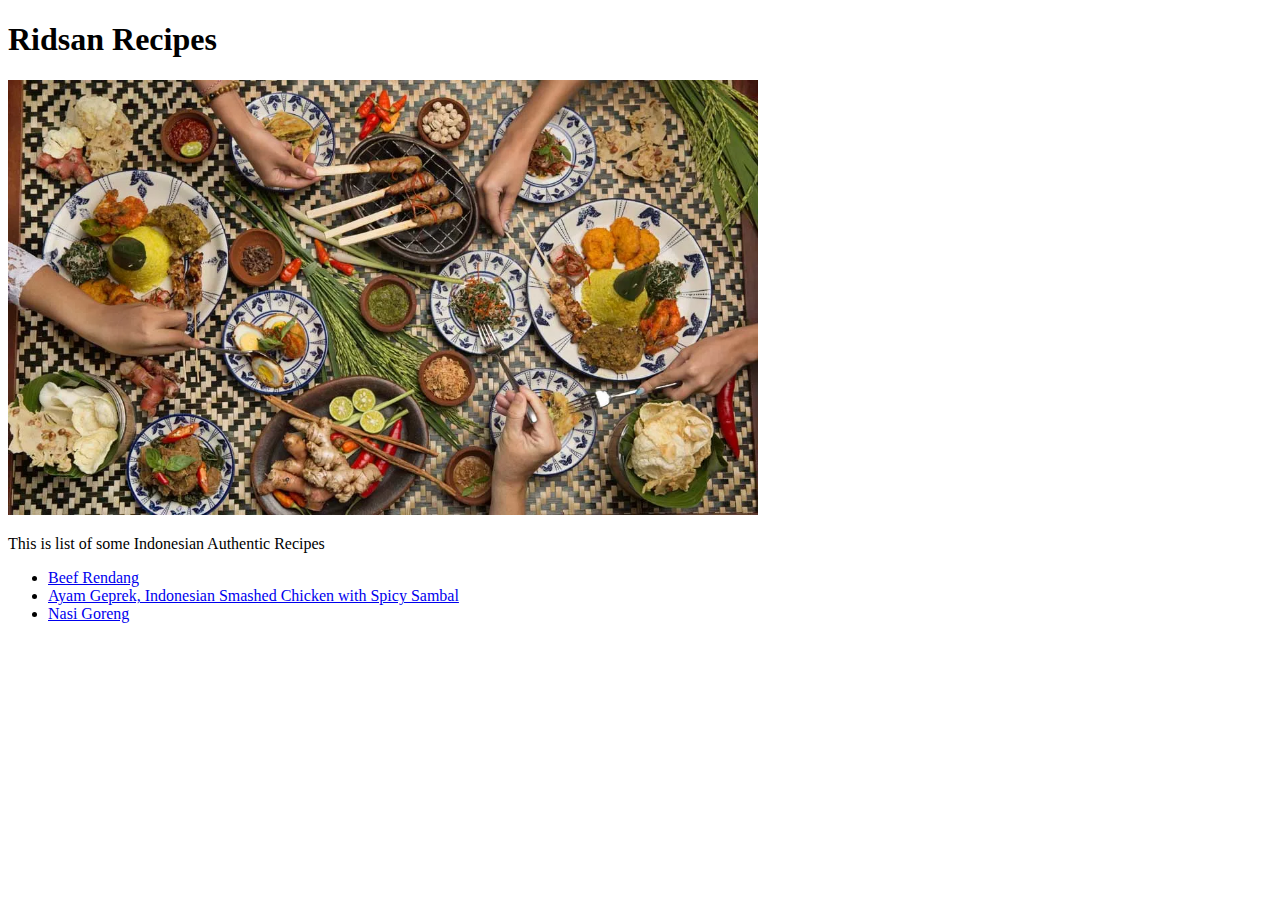
==== index.html @ b0d93868 "Add the 3 recipe page, rendang, ayam geprek, and nasi goreng page, deleted lasagna.html and update R" ====
<!DOCTYPE html>
<html lang="en">
<head>
    <meta charset="UTF-8">
    <meta http-equiv="X-UA-Compatible" content="IE=edge">
    <meta name="viewport" content="width=device-width, initial-scale=1.0">
    <title>Odin Recipes</title>
</head>
<body>
    <h1>Ridsan Recipes</h1>
    <img src="./images/indonesian-food.png" width=750 alt="A picture of indonesian food in table">
    <p>This is list of some Indonesian Authentic Recipes</p>
    <ul>
        <li><a href="./recipes/rendang.html">Beef Rendang</a></li>
        <li><a href="./recipes/ayam-geprek.html">Ayam Geprek, Indonesian Smashed Chicken with Spicy Sambal</a></li>
        <li><a href="./recipes/nasi-goreng.html">Nasi Goreng</a></li>
    </ul>
</body>
</html>
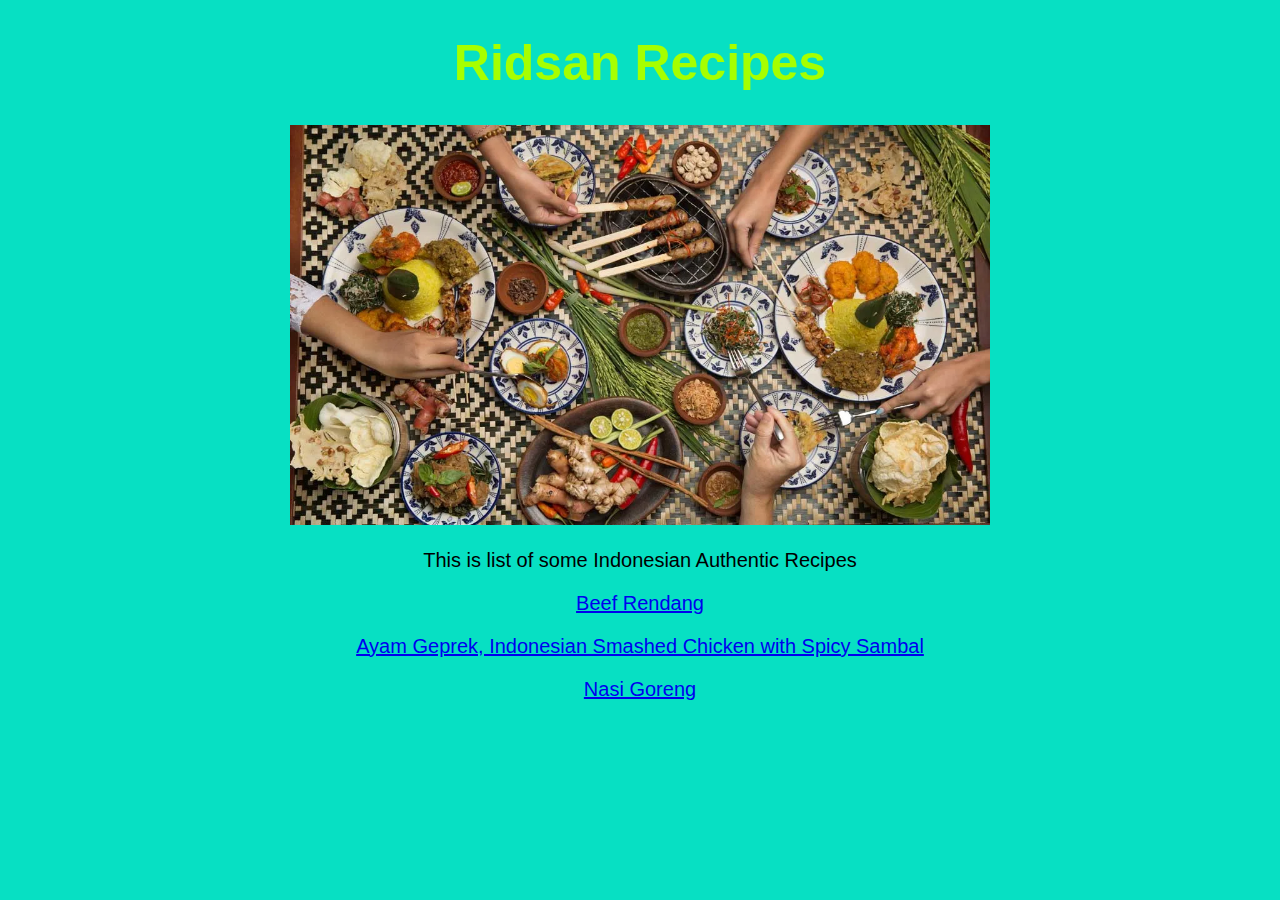
==== commit 03486745: "menambahkan file rangka style css untuk homepages dan recipes pages, jadi ada dua file css satu untu" ====
--- a/index.html
+++ b/index.html
@@ -5,15 +5,26 @@
     <meta http-equiv="X-UA-Compatible" content="IE=edge">
     <meta name="viewport" content="width=device-width, initial-scale=1.0">
     <title>Odin Recipes</title>
+    <link rel="stylesheet" href="./styles/style.css">
 </head>
 <body>
-    <h1>Ridsan Recipes</h1>
-    <img src="./images/indonesian-food.png" width=750 alt="A picture of indonesian food in table">
-    <p>This is list of some Indonesian Authentic Recipes</p>
-    <ul>
-        <li><a href="./recipes/rendang.html">Beef Rendang</a></li>
-        <li><a href="./recipes/ayam-geprek.html">Ayam Geprek, Indonesian Smashed Chicken with Spicy Sambal</a></li>
-        <li><a href="./recipes/nasi-goreng.html">Nasi Goreng</a></li>
+    <h1 class="main-title">Ridsan Recipes</h1>
+    <img class="images" src="./images/indonesian-food.png" width=750 alt="A picture of indonesian food in table">
+    
+    <!-- titik list tidak geser ke tengah dengan settingan di style.css
+    <p class="title-list">This is list of some Indonesian Authentic Recipes</p>
+    <ul class="list">
+        <li class="list-child"><a href="./recipes/rendang.html">Beef Rendang</a></li>
+        <li class="list-child"><a href="./recipes/ayam-geprek.html">Ayam Geprek, Indonesian Smashed Chicken with Spicy Sambal</a></li>
+        <li class="list-child"><a href="./recipes/nasi-goreng.html">Nasi Goreng</a></li>
     </ul>
+    -->
+
+    <!--optional pakai paragraf dulu-->
+    <p class="para">This is list of some Indonesian Authentic Recipes</p>
+    <p class="para"><a href="./recipes/rendang.html">Beef Rendang</a></p>
+    <p class="para"><a href="./recipes/ayam-geprek.html">Ayam Geprek, Indonesian Smashed Chicken with Spicy Sambal</a></p>
+    <p class="para"><a href="./recipes/nasi-goreng.html">Nasi Goreng</a></p>
+
 </body>
 </html>--- a/styles/style.css
+++ b/styles/style.css
@@ -0,0 +1,31 @@
+body {
+    font-family: Arial, Helvetica, sans-serif;
+    text-align: center;
+    background-color: #07e0c3;
+}
+
+.main-title {
+    font-size: 50px;
+    font-weight: bold;
+    color: #a6ff00;
+}
+
+.images {
+    height: 400px;
+    width: 700px;
+}
+
+.title-list {
+    font-size: 30px;
+}
+
+.para {
+    font-size: 20px;
+}
+
+/* untuk sementara styling ini tidak dipkai dulu
+.list, 
+.list-child {
+    font-size: 20px;
+} 
+*/